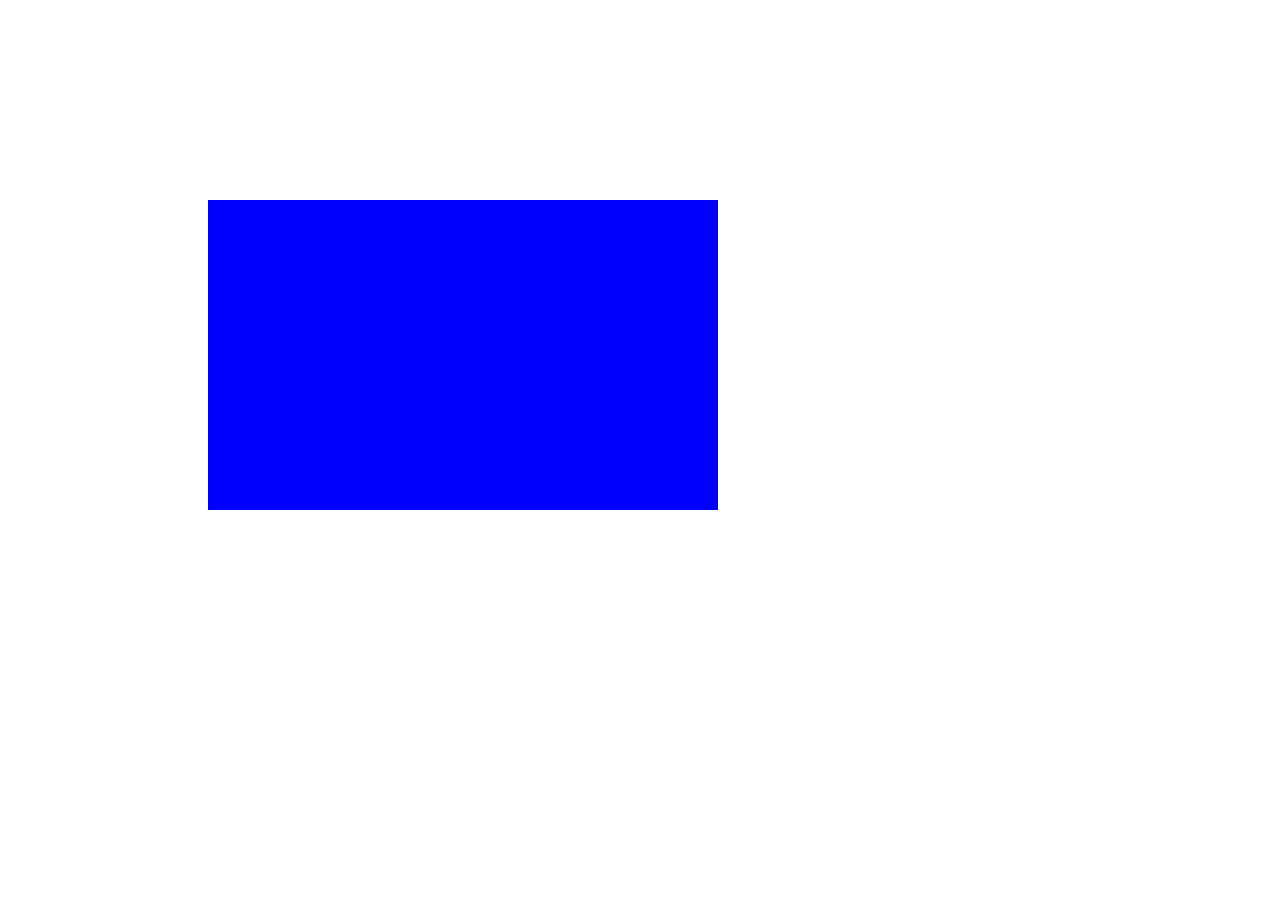
==== 02.04.2024/index3.html @ e12435bd "02.04.2024" ====
<!DOCTYPE html>
<html>

<head>
  <title>CSS Positioning Exercise</title>
  <style>
    .blue-box{
        width: 500px;
        height: 300px;
        border: 5px solid blue;
        margin: 200px;
        background-color: blue;
    }
  </style>
</head>

<body>
  <div class="blue-box">
    <div class="red-circle">
    </div>
  </div>

</body>

</html>
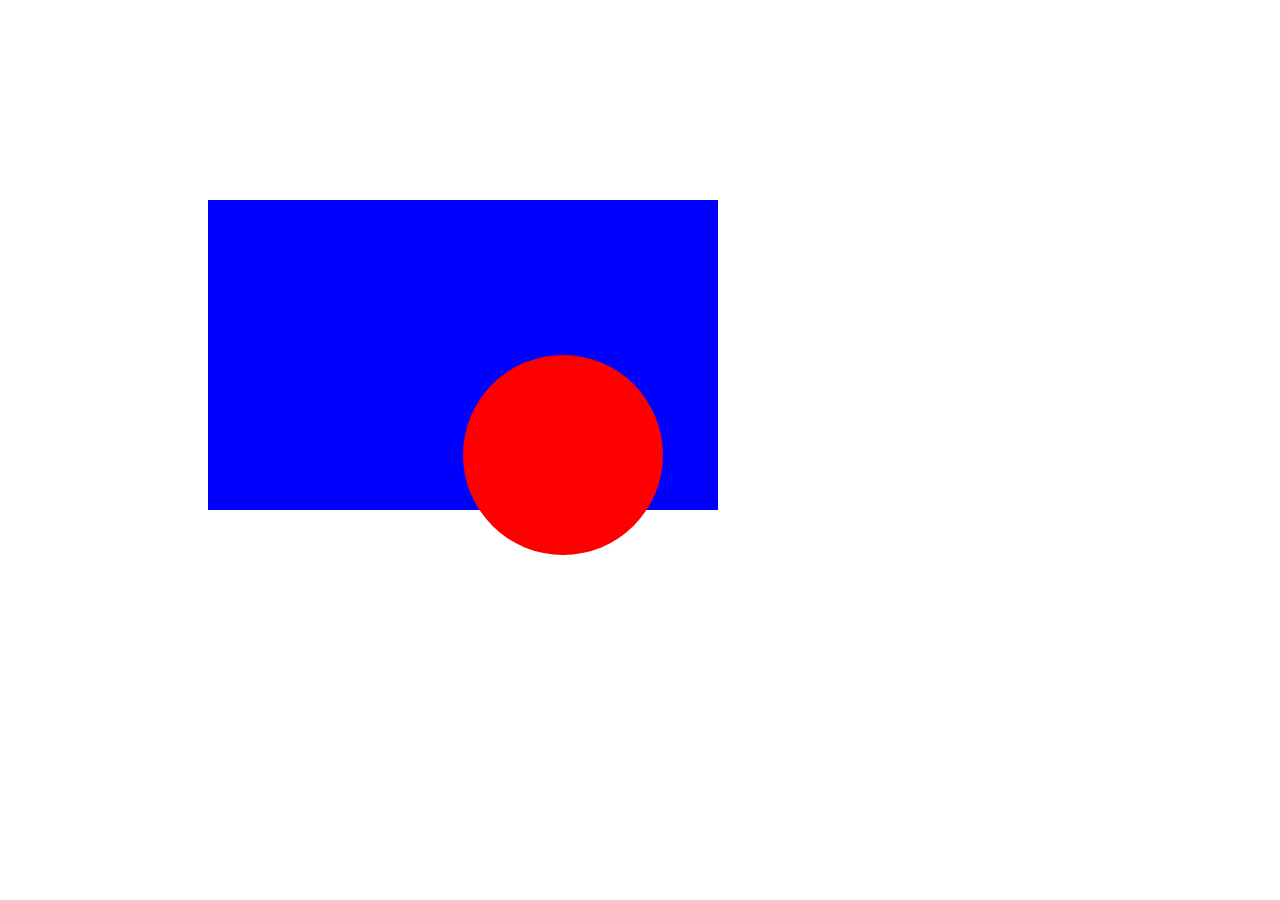
==== commit b2d3d73f: "02.04.2024" ====
--- a/02.04.2024/index3.html
+++ b/02.04.2024/index3.html
@@ -10,6 +10,16 @@
         border: 5px solid blue;
         margin: 200px;
         background-color: blue;
+            }
+    .red-circle{
+            height: 200px;
+            width: 200px;
+            background-color: red;
+            border-radius: 50%;
+            display: inline-block;
+            margin-left: 250px;
+            margin-top: 150px;
+}
     }
   </style>
 </head>
